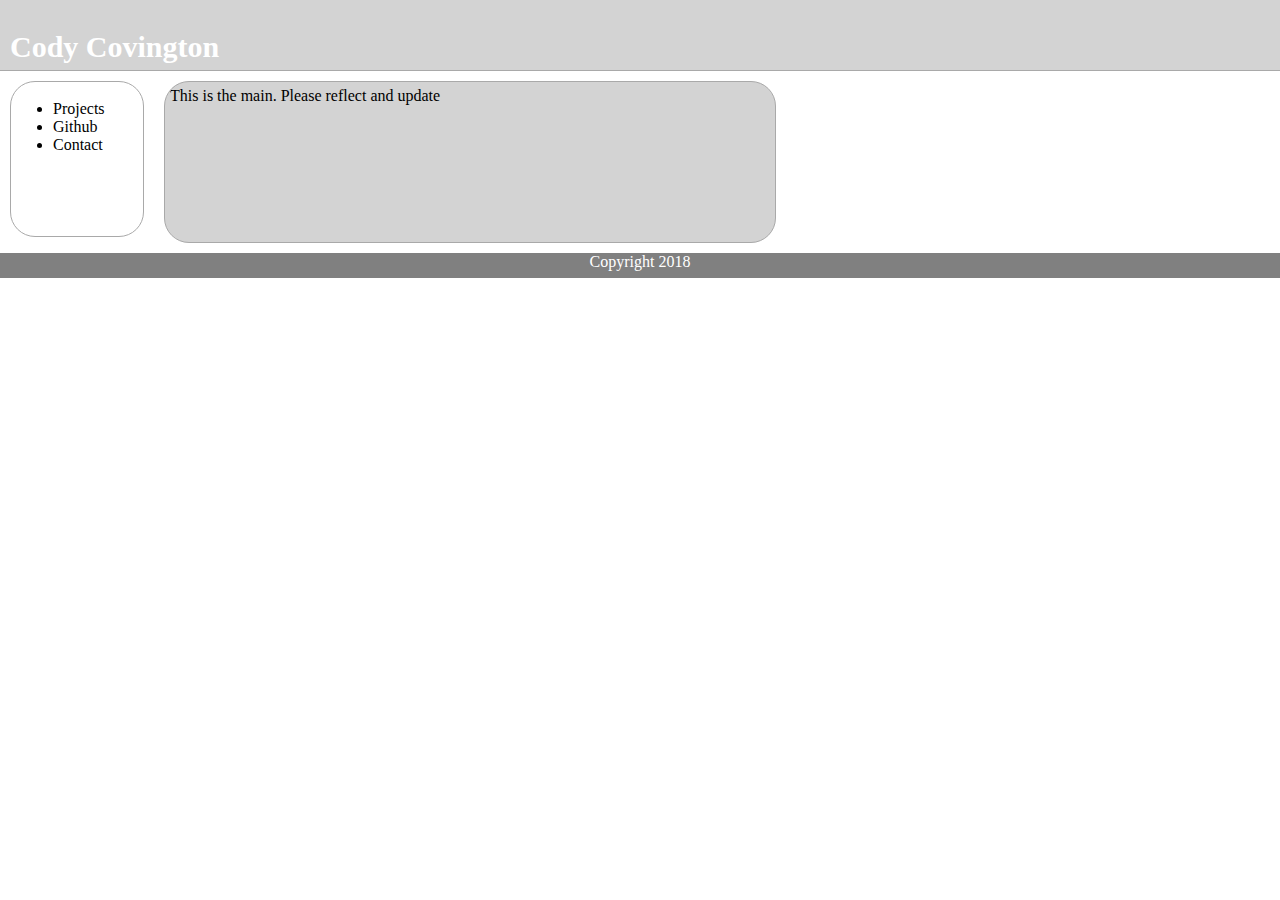
==== index.html @ 9031d215 "index.html and style.css updated" ====
<!DOCTYPE <!DOCTYPE html>
<html>
<head>
    <meta charset="utf-8" />
    <meta http-equiv="X-UA-Compatible" content="IE=edge">
    <title>Cody Covington | github.io</title>
    <meta name="viewport" content="width=device-width, initial-scale=1">
    <link rel="stylesheet" type="text/css" media="screen" href="style.css" />
    
</head>
<body>
    <header><h1>Cody Covington</h1></header>

  <aside>
        <ul>
            <li>Projects</li>
            <li>Github</li>
            <li>Contact</li>
        </ul>
    </aside>
    <article>This is the main. Please reflect and update</article>
    <footer>Copyright 2018</footer>
</body>
</html>
---- style.css ----
body {
    margin: 0;
    padding: 0;
}

header {
    width: 100%;
    height: 50px;
    padding: 10px;
    background-color: lightgrey;
    border-bottom: 1px solid darkgray;
    color: white;
    font-family: sanserif;
    font-size: 15px;

}

header h1 {
    color: white;
}

aside {
    float: left;
    width: 10%;
    height: 150px;
    border: 1px solid darkgray;
    border-radius: 25px;
    margin: 10px;
    padding: 2px;
}

article {
    float: left;
    width: 600px;
    height: 150px;
    background-color: lightgray;
    border: 1px solid darkgray;
    border-radius: 25px;
    margin: 10px;
    padding: 5px;
    overflow: auto;
}

footer {
    width: 100%;
    height: 25px;
    background-color: gray;
    text-align: center;
    color: white;
    clear: both;
}
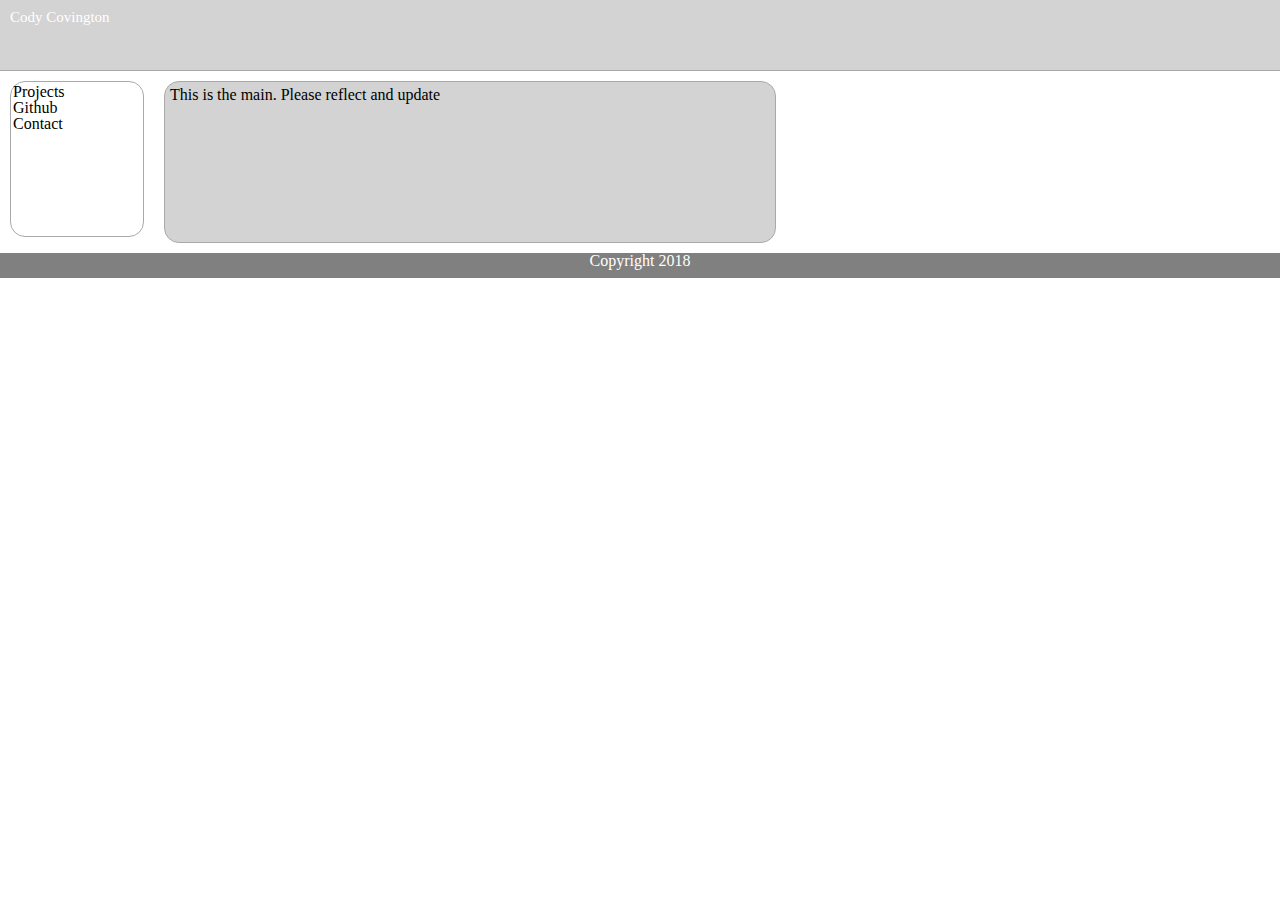
==== commit 85ea75a8: "Added reset.css" ====
--- a/index.html
+++ b/index.html
@@ -5,6 +5,7 @@
     <meta http-equiv="X-UA-Compatible" content="IE=edge">
     <title>Cody Covington | github.io</title>
     <meta name="viewport" content="width=device-width, initial-scale=1">
+    <link rel="stylesheet" type="text/css" media="screen" href="reset.css" />
     <link rel="stylesheet" type="text/css" media="screen" href="style.css" />
     
 </head>
@@ -12,6 +13,7 @@
     <header><h1>Cody Covington</h1></header>
 
   <aside>
+      
         <ul>
             <li>Projects</li>
             <li>Github</li>
--- a/style.css
+++ b/style.css
@@ -24,9 +24,13 @@
     width: 10%;
     height: 150px;
     border: 1px solid darkgray;
-    border-radius: 25px;
+    border-radius: 15px;
     margin: 10px;
     padding: 2px;
+}
+
+aside > ul {
+    list-style-position: inside;
 }
 
 article {
@@ -35,7 +39,7 @@
     height: 150px;
     background-color: lightgray;
     border: 1px solid darkgray;
-    border-radius: 25px;
+    border-radius: 15px;
     margin: 10px;
     padding: 5px;
     overflow: auto;
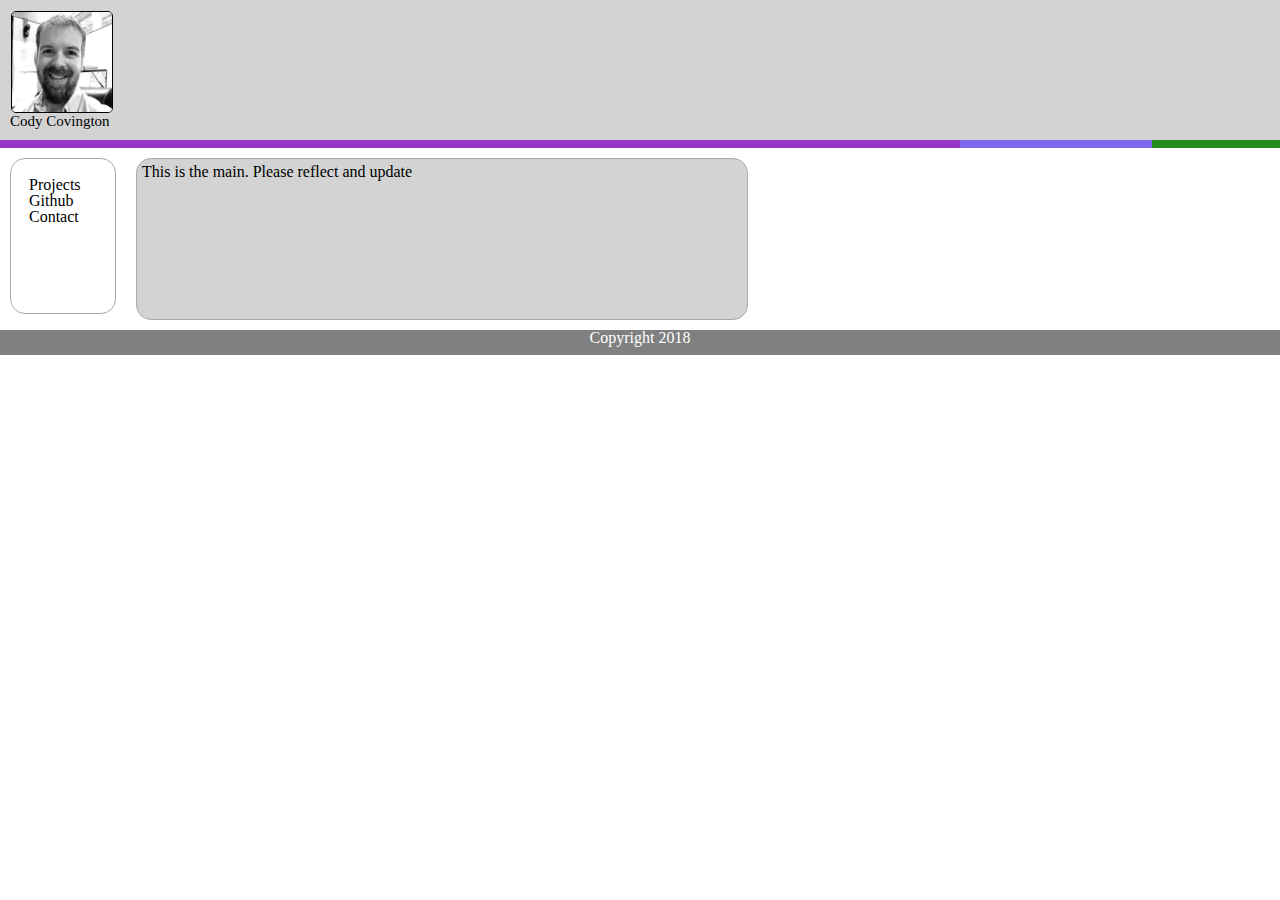
==== commit 4a45760a: "Added profile picture and colored div bar" ====
--- a/index.html
+++ b/index.html
@@ -10,7 +10,16 @@
     
 </head>
 <body>
-    <header><h1>Cody Covington</h1></header>
+    <header><img src="assets/images/profile.jpg" id="profile"><br>
+    <h3><strong>Cody Covington</strong></h3>
+    </header>
+
+    <div class="bluebar"></div>
+    <div class="redbar"></div>
+    <div class="yellowbar"></div>
+    <div class="greenbar"></div>
+    
+   
 
   <aside>
       
--- a/style.css
+++ b/style.css
@@ -5,11 +5,10 @@
 
 header {
     width: 100%;
-    height: 50px;
+    height: 120px;
     padding: 10px;
     background-color: lightgrey;
-    border-bottom: 1px solid darkgray;
-    color: white;
+    color: black;
     font-family: sanserif;
     font-size: 15px;
 
@@ -17,11 +16,12 @@
 
 header h1 {
     color: white;
+    font-size: 35px;
 }
 
 aside {
     float: left;
-    width: 10%;
+    width: 100px;
     height: 150px;
     border: 1px solid darkgray;
     border-radius: 15px;
@@ -29,8 +29,10 @@
     padding: 2px;
 }
 
-aside > ul {
+aside ul {
     list-style-position: inside;
+    padding: 1em;
+    overflow: auto;
 }
 
 article {
@@ -43,6 +45,7 @@
     margin: 10px;
     padding: 5px;
     overflow: auto;
+    
 }
 
 footer {
@@ -52,4 +55,40 @@
     text-align: center;
     color: white;
     clear: both;
+}
+
+.bluebar {
+    width: 40%;
+    height: 8px;
+    background-color: darkorchid;
+    float: left;
+}
+
+.redbar {
+    width: 35%;
+    height: 8px;
+    background-color: darkorchid;
+    float: left;
+}
+
+.greenbar {
+    width: 10%;
+    height: 8px;
+    background-color: forestgreen;
+    float: left;
+}
+
+.yellowbar {
+    width: 15%;
+    height: 8px;
+    background-color: mediumslateblue;
+    float: left;
+}
+
+#profile {
+    width: 100px;
+    height: 100px;
+    border: 1px solid black;
+    border-radius: 5px;
+    margin: 1px;
 }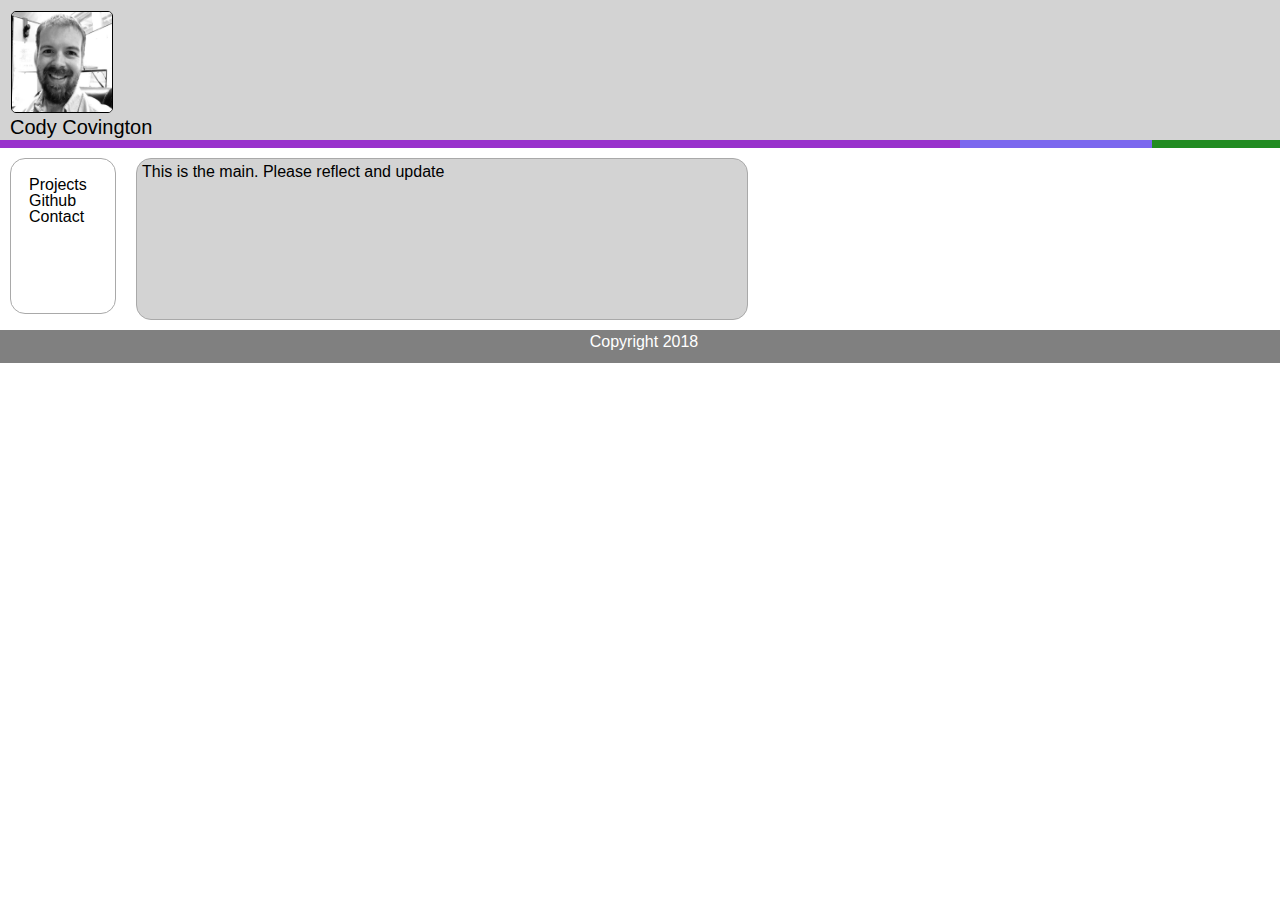
==== commit 31d0d906: "fixed DOCTYPE" ====
--- a/index.html
+++ b/index.html
@@ -1,4 +1,4 @@
-<!DOCTYPE <!DOCTYPE html>
+<!DOCTYPE html>
 <html>
 <head>
     <meta charset="utf-8" />
--- a/style.css
+++ b/style.css
@@ -19,6 +19,12 @@
     font-size: 35px;
 }
 
+header h3 {
+    color: black;
+    font-family: sans-serif;
+    font-size: 20px;
+}
+
 aside {
     float: left;
     width: 100px;
@@ -27,6 +33,7 @@
     border-radius: 15px;
     margin: 10px;
     padding: 2px;
+    font-family: sans-serif;
 }
 
 aside ul {
@@ -45,16 +52,19 @@
     margin: 10px;
     padding: 5px;
     overflow: auto;
+    font-family: sans-serif;
     
 }
 
 footer {
     width: 100%;
     height: 25px;
+    padding: 0.25em;
     background-color: gray;
     text-align: center;
     color: white;
     clear: both;
+    font-family: sans-serif;
 }
 
 .bluebar {
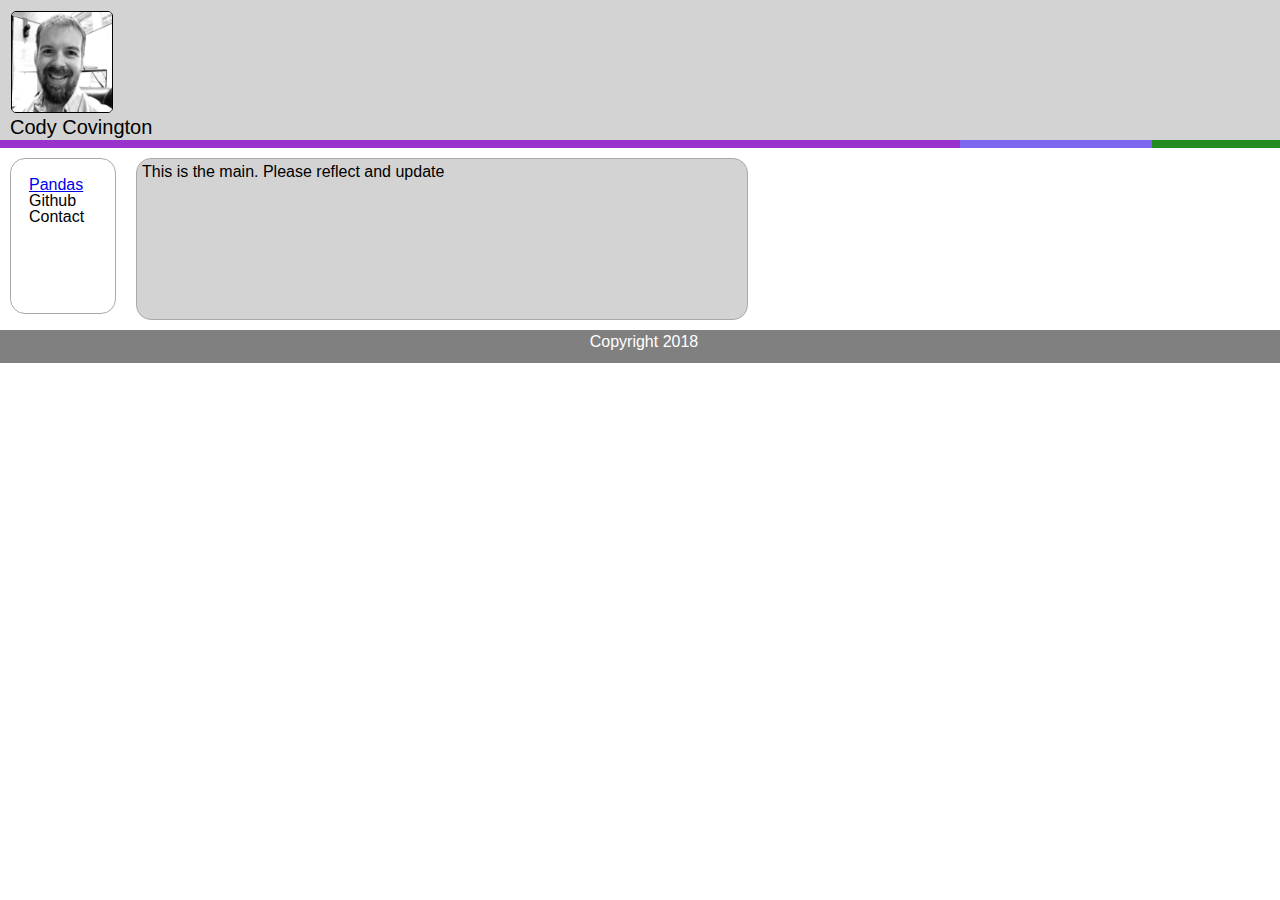
==== commit 0553365b: "Added a link to the Pandas Site" ====
--- a/index.html
+++ b/index.html
@@ -24,7 +24,7 @@
   <aside>
       
         <ul>
-            <li>Projects</li>
+            <li><a href="http://codycovington.github.io/Pandas">Pandas</a></li>
             <li>Github</li>
             <li>Contact</li>
         </ul>
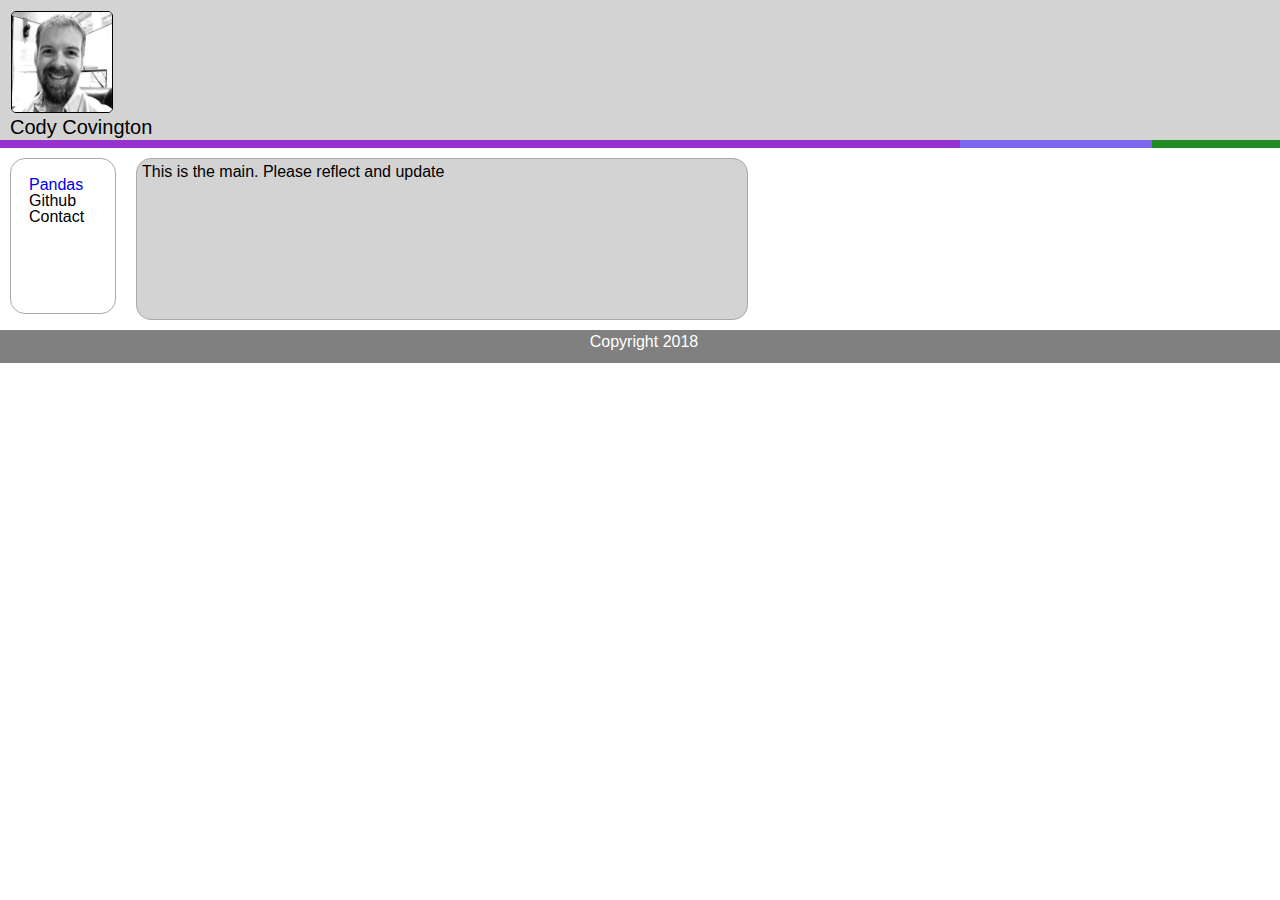
==== commit 646df3ed: "updated style.css and index.html link" ====
--- a/index.html
+++ b/index.html
@@ -24,7 +24,7 @@
   <aside>
       
         <ul>
-            <li><a href="http://codycovington.github.io/Pandas">Pandas</a></li>
+            <li><a href="http://codycovington.github.io/pandas">Pandas</a></li>
             <li>Github</li>
             <li>Contact</li>
         </ul>
--- a/style.css
+++ b/style.css
@@ -101,4 +101,8 @@
     border: 1px solid black;
     border-radius: 5px;
     margin: 1px;
+}
+
+a {
+    text-decoration: none;
 }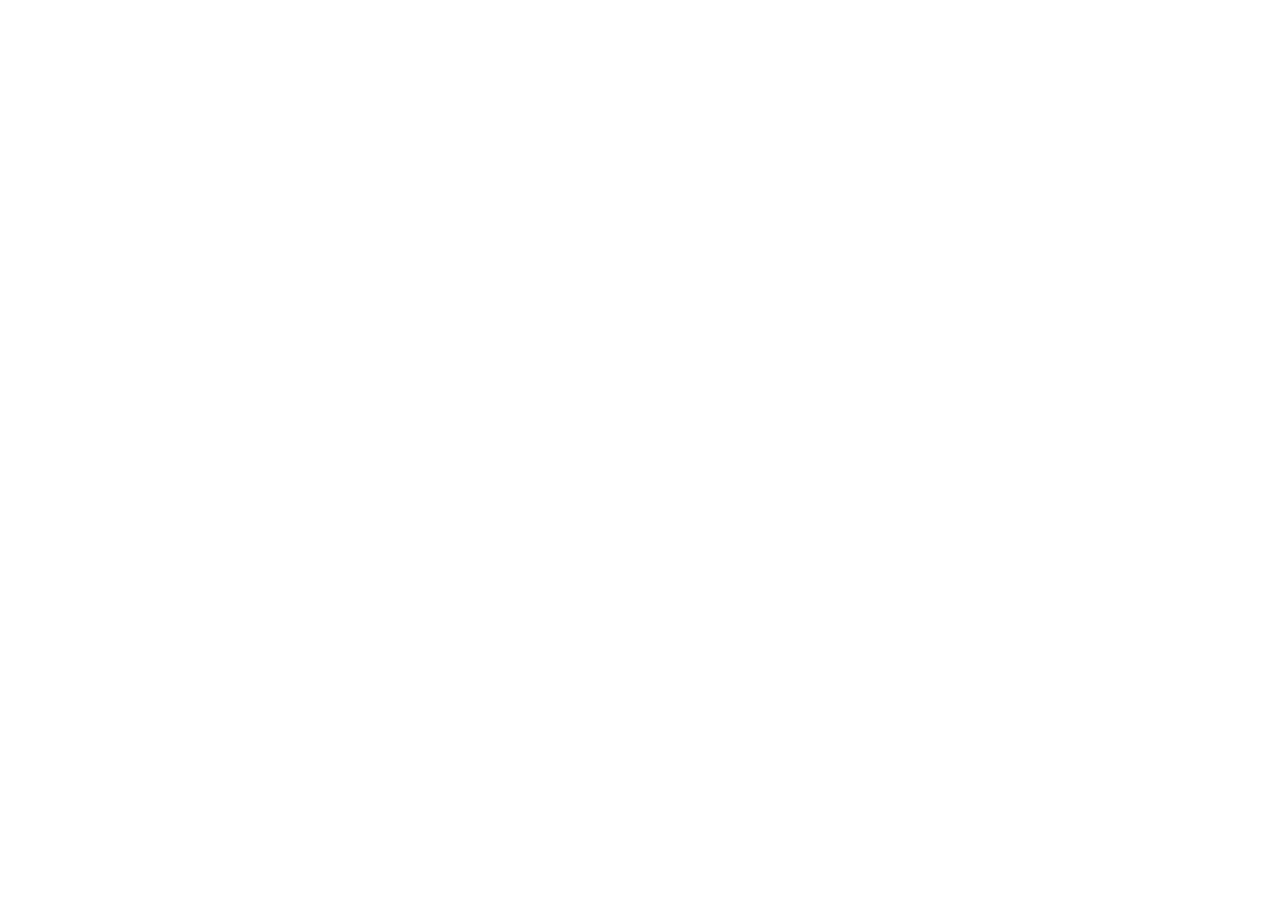
==== commit cf729d1a: "Updating to redirect to new site" ====
--- a/index.html
+++ b/index.html
@@ -10,26 +10,10 @@
     
 </head>
 <body>
-    <header><img src="assets/images/profile.jpg" id="profile"><br>
-    <h3><strong>Cody Covington</strong></h3>
-    </header>
-
-    <div class="bluebar"></div>
-    <div class="redbar"></div>
-    <div class="yellowbar"></div>
-    <div class="greenbar"></div>
-    
-   
-
-  <aside>
-      
-        <ul>
-            <li><a href="http://codycovington.github.io/pandas">Pandas</a></li>
-            <li>Github</li>
-            <li>Contact</li>
-        </ul>
-    </aside>
+   <script>
+       window.location = "https://codebase.cloud";
+    </script>
     <article>This is the main. Please reflect and update</article>
     <footer>Copyright 2018</footer>
 </body>
-</html>+</html>
--- a/style.css
+++ b/style.css
@@ -98,7 +98,7 @@
 #profile {
     width: 100px;
     height: 100px;
-    border: 1px solid black;
+    border: 2px solid black;
     border-radius: 5px;
     margin: 1px;
 }
